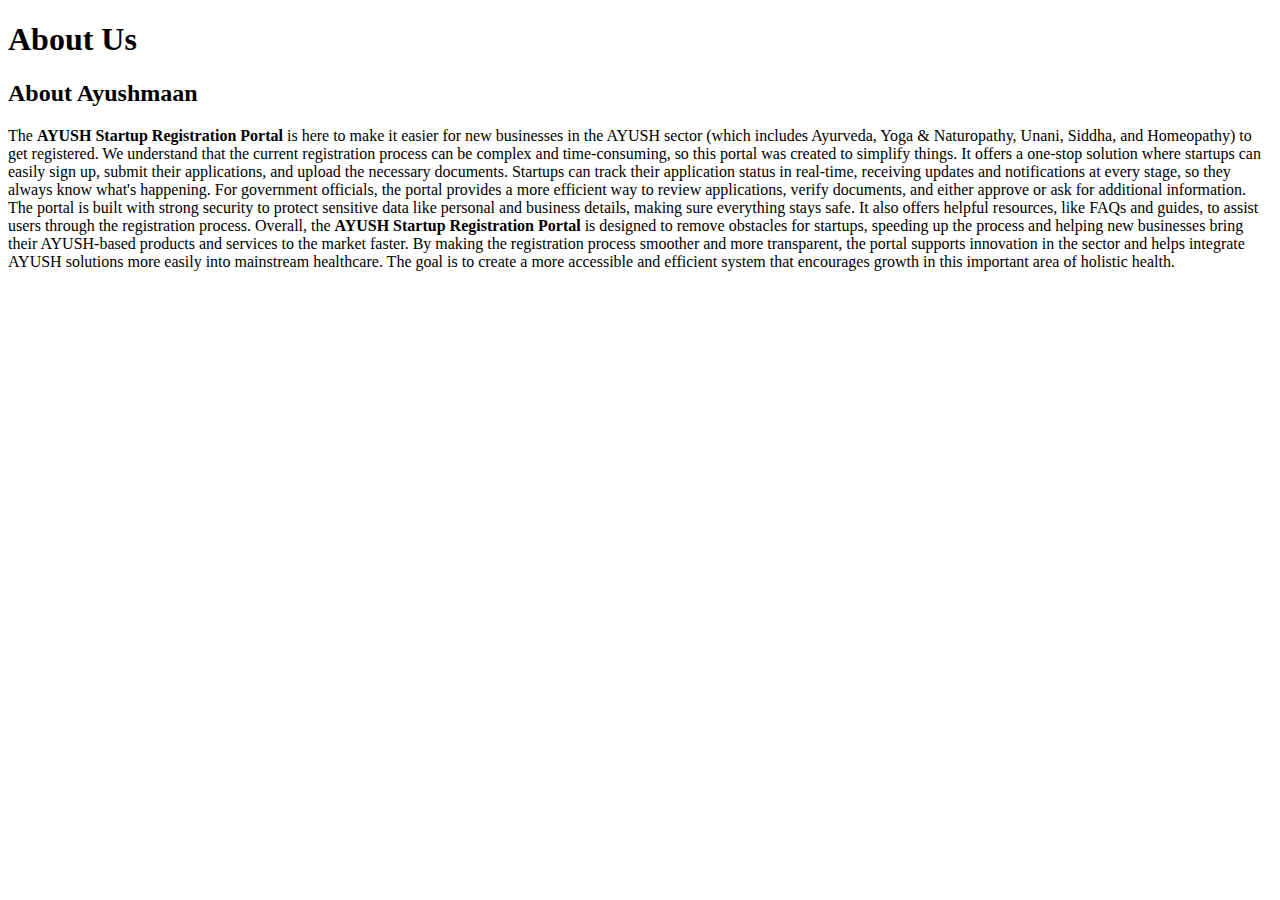
==== pages/about.html @ be5f25fd "Initial" ====
<!DOCTYPE html>
<html lang="en">

<head>
    <meta charset="UTF-8">
    <meta name="viewport" content="width=device-width, initial-scale=1.0">
    <title>Ayushmaan | About</title>
</head>

<body>
    <main>
        <h1>About Us</h1>
        <h2>About Ayushmaan</h2>
        <p>The <b>AYUSH Startup Registration Portal</b> is here to make it easier for new businesses in the AYUSH sector
            (which includes Ayurveda, Yoga & Naturopathy, Unani, Siddha, and Homeopathy) to get registered. We
            understand that the current registration process can be complex and time-consuming, so this portal was
            created to simplify things. It offers a one-stop solution where startups can easily sign up, submit their
            applications, and upload the necessary documents.

            Startups can track their application status in real-time, receiving updates and notifications at every
            stage, so they always know what's happening. For government officials, the portal provides a more efficient
            way to review applications, verify documents, and either approve or ask for additional information.

            The portal is built with strong security to protect sensitive data like personal and business details,
            making sure everything stays safe. It also offers helpful resources, like FAQs and guides, to assist users
            through the registration process.

            Overall, the <b>AYUSH Startup Registration Portal</b> is designed to remove obstacles for startups, speeding up
            the process and helping new businesses bring their AYUSH-based products and services to the market faster.
            By making the registration process smoother and more transparent, the portal supports innovation in the
            sector and helps integrate AYUSH solutions more easily into mainstream healthcare. The goal is to create a
            more accessible and efficient system that encourages growth in this important area of holistic health.</p>
    </main>
</body>

</html>
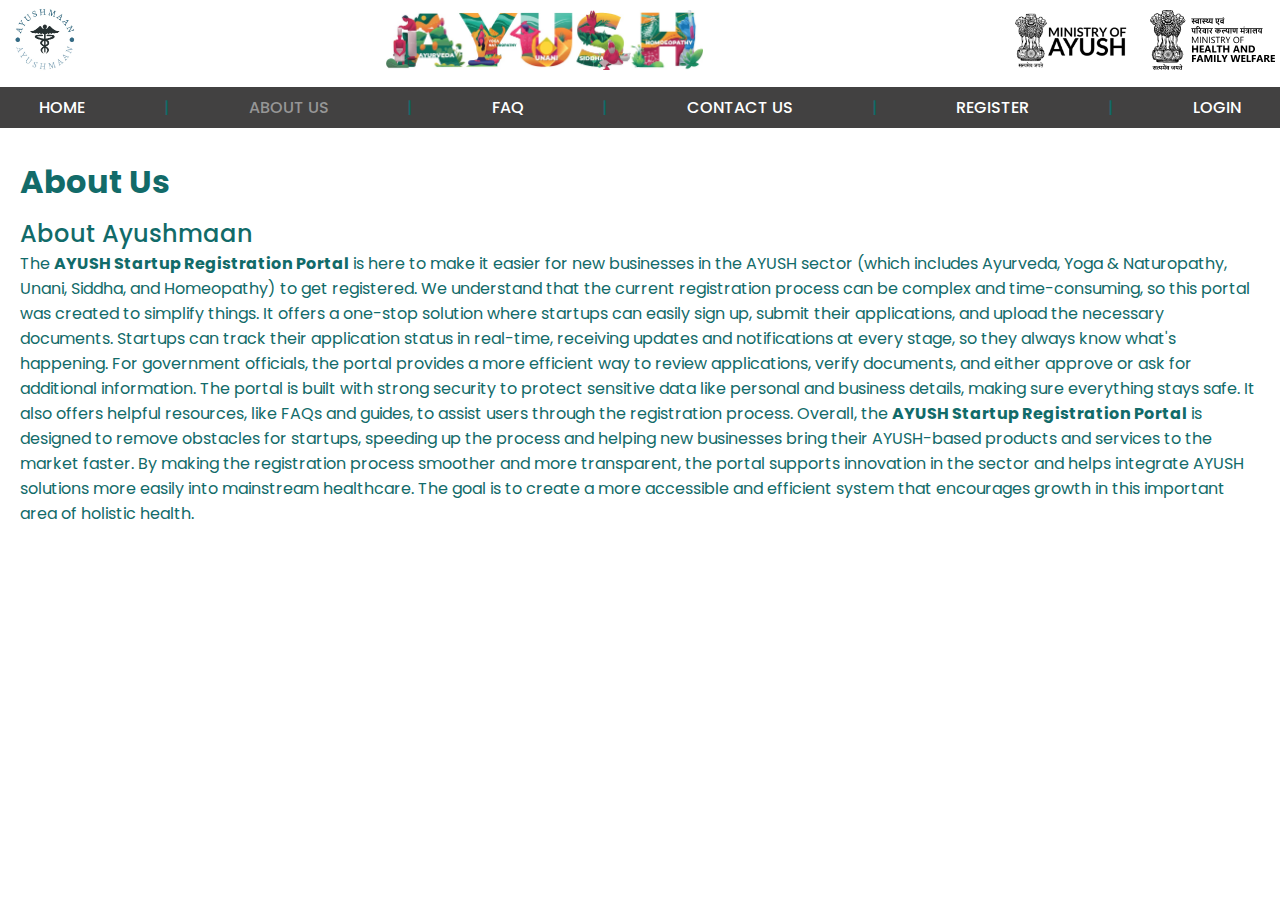
==== commit 3911567f: "updated" ====
--- a/pages/about.html
+++ b/pages/about.html
@@ -5,9 +5,55 @@
     <meta charset="UTF-8">
     <meta name="viewport" content="width=device-width, initial-scale=1.0">
     <title>Ayushmaan | About</title>
+
+    <link rel="icon" href="../assets/Ayushmaan-logo.jpg">
+
+    <link rel="stylesheet" href="../styles/common.css">
+    <link rel="stylesheet" href="../styles/navbar.css">
+    <link rel="stylesheet" href="../styles/about.css">
 </head>
 
 <body>
+    <header>
+        <div>
+            <img class="logo ayushmaan" src="../assets/Ayushmaan-logo.jpg" alt="Ayushmaan-logo">
+        </div>
+        <div>
+            <img class="logo ayush" src="../assets/ayush.jpg" alt="hello">
+        </div>
+        <div>
+            <img class="logo MOA" src="../assets/Ministry-of-AYUSH-logo.jpg" alt="Ministry-of-AYUSH-logo">
+            <img class="logo MOH" src="../assets/Ministry_of_Health_India.svg"
+                alt="Ministry-of-health-and-family-welfare">
+        </div>
+    </header>
+    <nav class="navbar">
+        <ul class="navLinks">
+            <li class="link homeLink">
+                <a href="../index.html">Home</a>
+            </li>
+            <li>|</li>
+            <li class="link aboutLink">
+                <a href="about.html">About Us</a>
+            </li>
+            <li>|</li>
+            <li class="link faqLink">
+                <a href="#">FAQ</a>
+            </li>
+            <li>|</li>
+            <li class="link contactLink">
+                <a href="#">Contact Us</a>
+            </li>
+            <li>|</li>
+            <li class="link registerLink">
+                <a href="#">Register</a>
+            </li>
+            <li>|</li>
+            <li class="link loginLink">
+                <a href="#">Login</a>
+            </li>
+        </ul>
+    </nav>
     <main>
         <h1>About Us</h1>
         <h2>About Ayushmaan</h2>
@@ -25,7 +71,8 @@
             making sure everything stays safe. It also offers helpful resources, like FAQs and guides, to assist users
             through the registration process.
 
-            Overall, the <b>AYUSH Startup Registration Portal</b> is designed to remove obstacles for startups, speeding up
+            Overall, the <b>AYUSH Startup Registration Portal</b> is designed to remove obstacles for startups, speeding
+            up
             the process and helping new businesses bring their AYUSH-based products and services to the market faster.
             By making the registration process smoother and more transparent, the portal supports innovation in the
             sector and helps integrate AYUSH solutions more easily into mainstream healthcare. The goal is to create a
--- a/styles/common.css
+++ b/styles/common.css
@@ -0,0 +1,15 @@
+@import url('https://fonts.googleapis.com/css2?family=Poppins:ital,wght@0,100;0,200;0,300;0,400;0,500;0,600;0,700;0,800;0,900;1,100;1,200;1,300;1,400;1,500;1,600;1,700;1,800;1,900&display=swap');
+
+* {
+    margin: 0;
+    padding: 0;
+    box-sizing: border-box;
+    font-family: 'Poppins', sans-serif;
+    color: #126B69;
+}
+
+body,
+html {
+    height: 100%;
+    width: 100%;
+}--- a/styles/navbar.css
+++ b/styles/navbar.css
@@ -0,0 +1,43 @@
+header {
+    display: flex;
+    align-items: center;
+    justify-content: space-between;
+
+    .logo {
+        height: 60px;
+        padding: 0 5px;
+    }
+
+    .ayushmaan {
+        height: 80px;
+    }
+}
+
+.navbar {
+    height: max-content;
+    width: 100%;
+    background-color: #424141;
+
+    .navLinks {
+        display: flex;
+        justify-content: space-around;
+        align-items: center;
+        padding: 8px 0;
+        list-style: none;
+        color: #fff;
+        font-weight: 500;
+        text-transform: uppercase;
+
+        a {
+            text-decoration: none;
+            color: #fff;
+            font-weight: 500;
+            text-transform: uppercase;
+            transition: all 0.3s ease;
+
+            &:hover {
+                color: #969696;
+            }
+        }
+    }
+}--- a/styles/about.css
+++ b/styles/about.css
@@ -0,0 +1,15 @@
+.navbar .navLinks .aboutLink a{
+    color: #969696;
+}
+
+main {
+    padding: 20px;
+
+    h1 {
+        padding: 10px 0;
+    }
+
+    h2 {
+        font-weight: 500;
+    }
+}